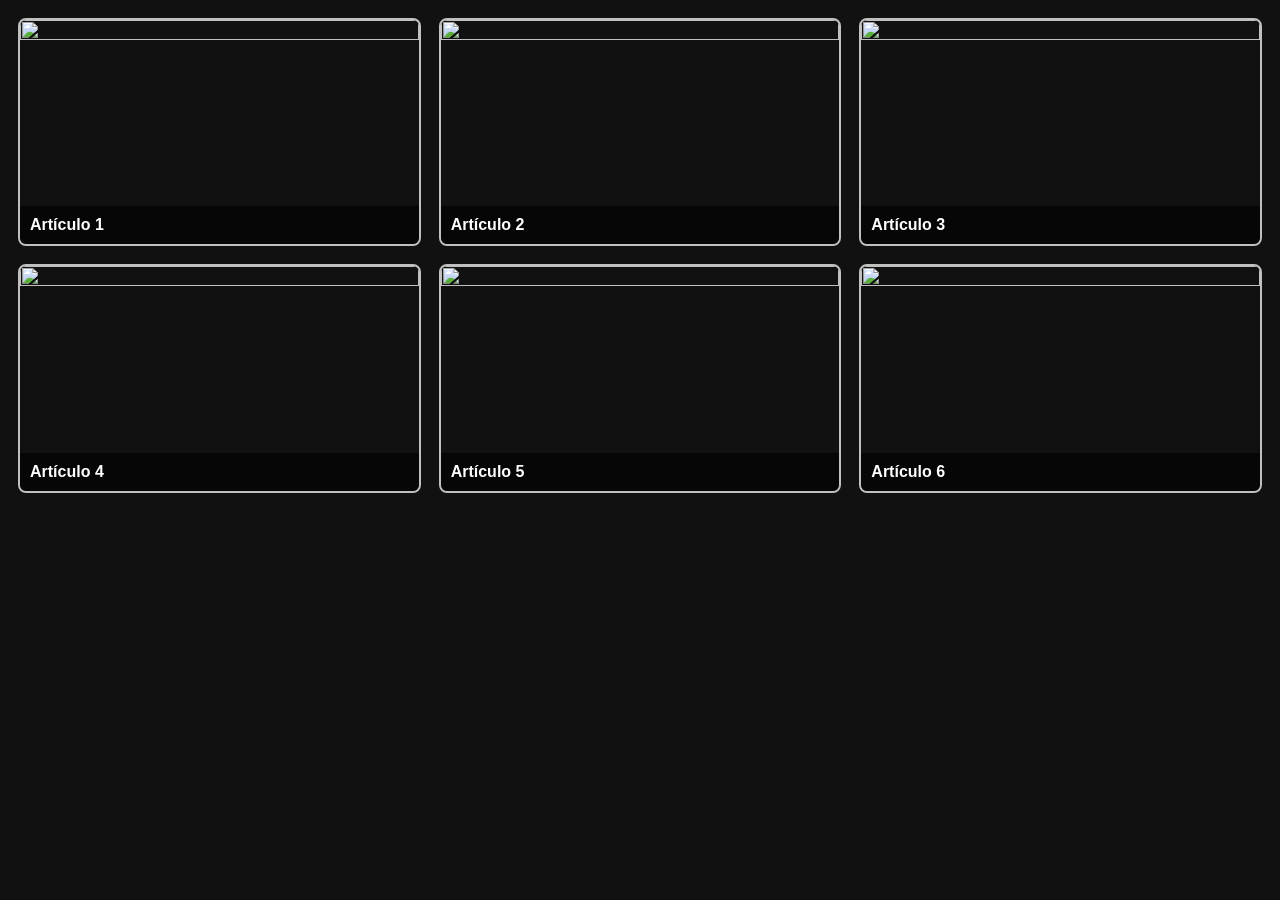
==== index.html @ 72c09432 "Add files via upload" ====
<!DOCTYPE html><html lang="es"><head>
<meta charset="UTF-8"><meta name="viewport" content="width=device-width,initial-scale=1">
<link rel="stylesheet" href="style.css"></head><body>
<div class="grid">
<a class="card" href="#"><img src="https://picsum.photos/seed/1/800/450"><div class="overlay">Artículo 1</div></a>
<a class="card" href="#"><img src="https://picsum.photos/seed/2/800/450"><div class="overlay">Artículo 2</div></a>
<a class="card" href="#"><img src="https://picsum.photos/seed/3/800/450"><div class="overlay">Artículo 3</div></a>
<a class="card" href="#"><img src="https://picsum.photos/seed/4/800/450"><div class="overlay">Artículo 4</div></a>
<a class="card" href="#"><img src="https://picsum.photos/seed/5/800/450"><div class="overlay">Artículo 5</div></a>
<a class="card" href="#"><img src="https://picsum.photos/seed/6/800/450"><div class="overlay">Artículo 6</div></a>
</div></body></html>
---- style.css ----
body{margin:0;background:#111;font-family:Arial}
.grid{display:grid;grid-template-columns:repeat(3,1fr);gap:18px;padding:18px}
.card{position:relative;overflow:hidden;border:2px solid silver;border-radius:8px;text-decoration:none}
.card img{width:100%;display:block;aspect-ratio:16/9;object-fit:cover;transition:.3s}
.card:hover img{transform:scale(1.05)}
.overlay{position:absolute;left:0;right:0;bottom:0;background:rgba(0,0,0,.65);color:#fff;padding:10px;font-weight:bold}
@media(max-width:768px){.grid{grid-template-columns:repeat(2,1fr);}}
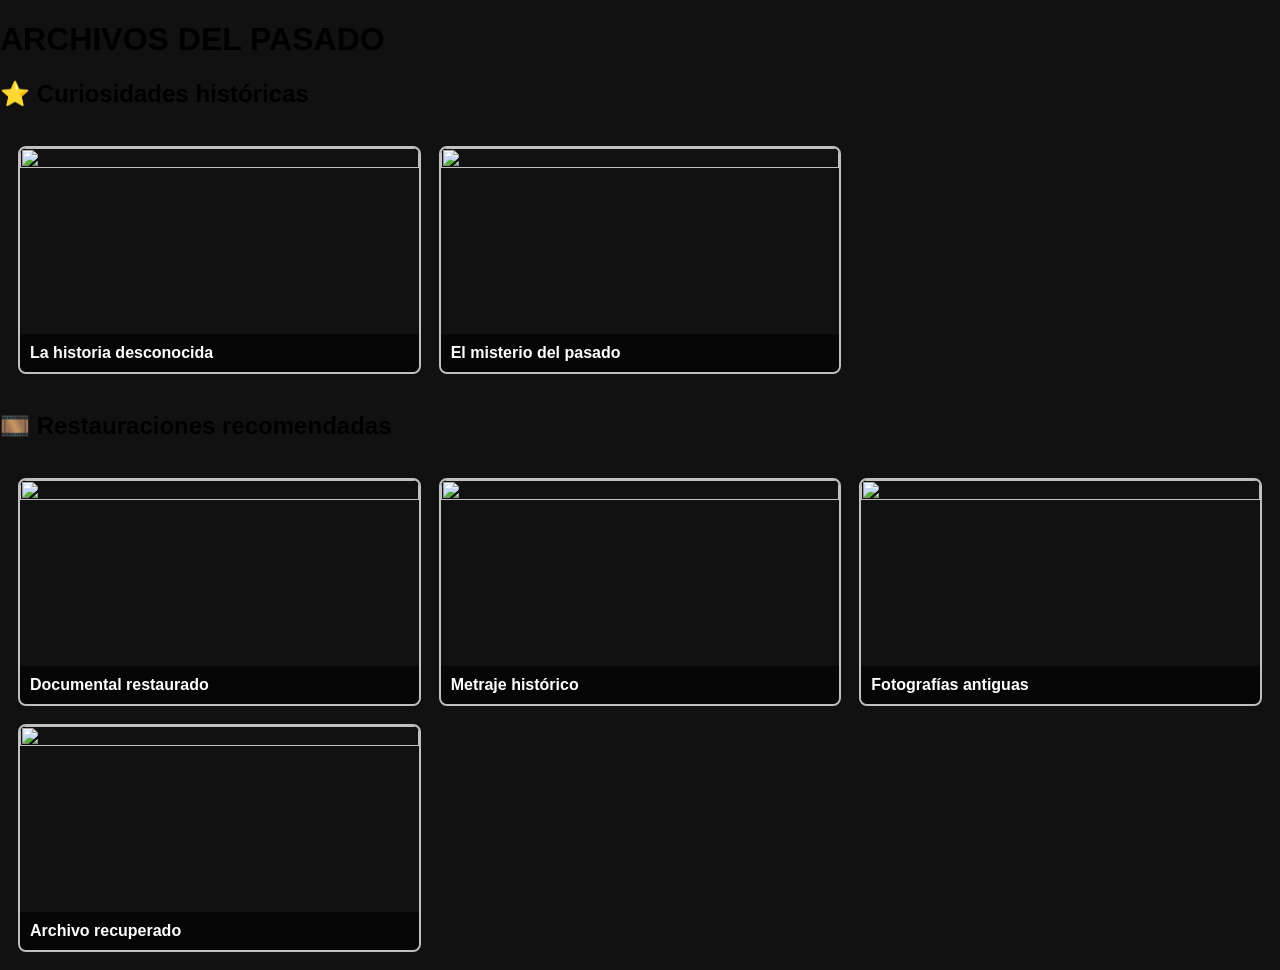
==== commit 1a14c414: "Update index.html" ====
--- a/index.html
+++ b/index.html
@@ -1,11 +1,88 @@
-<!DOCTYPE html><html lang="es"><head>
-<meta charset="UTF-8"><meta name="viewport" content="width=device-width,initial-scale=1">
-<link rel="stylesheet" href="style.css"></head><body>
-<div class="grid">
-<a class="card" href="#"><img src="https://picsum.photos/seed/1/800/450"><div class="overlay">Artículo 1</div></a>
-<a class="card" href="#"><img src="https://picsum.photos/seed/2/800/450"><div class="overlay">Artículo 2</div></a>
-<a class="card" href="#"><img src="https://picsum.photos/seed/3/800/450"><div class="overlay">Artículo 3</div></a>
-<a class="card" href="#"><img src="https://picsum.photos/seed/4/800/450"><div class="overlay">Artículo 4</div></a>
-<a class="card" href="#"><img src="https://picsum.photos/seed/5/800/450"><div class="overlay">Artículo 5</div></a>
-<a class="card" href="#"><img src="https://picsum.photos/seed/6/800/450"><div class="overlay">Artículo 6</div></a>
-</div></body></html>+<!DOCTYPE html>
+<html lang="es">
+
+<head>
+
+<meta charset="UTF-8">
+<meta name="viewport" content="width=device-width, initial-scale=1">
+
+<title>Archivos del Pasado</title>
+
+<link rel="stylesheet" href="style.css">
+
+</head>
+
+
+<body>
+
+
+<h1>ARCHIVOS DEL PASADO</h1>
+
+
+<h2>⭐ Curiosidades históricas</h2>
+
+<div class="grid" id="curiosidades"></div>
+
+
+
+<h2>🎞️ Restauraciones recomendadas</h2>
+
+<div class="grid" id="restauraciones"></div>
+
+
+
+<script>
+
+fetch("portada.json")
+
+.then(res => res.json())
+
+.then(datos => {
+
+
+datos.forEach(item => {
+
+
+let tarjeta = `
+
+<a class="card" href="${item.enlace}">
+
+<img src="${item.imagen}">
+
+<div class="overlay">
+
+${item.titulo}
+
+</div>
+
+</a>
+
+`;
+
+
+
+if(item.slot <= 2){
+
+document.getElementById("curiosidades").innerHTML += tarjeta;
+
+}
+
+else{
+
+document.getElementById("restauraciones").innerHTML += tarjeta;
+
+}
+
+
+});
+
+
+});
+
+
+</script>
+
+
+</body>
+
+</html>
